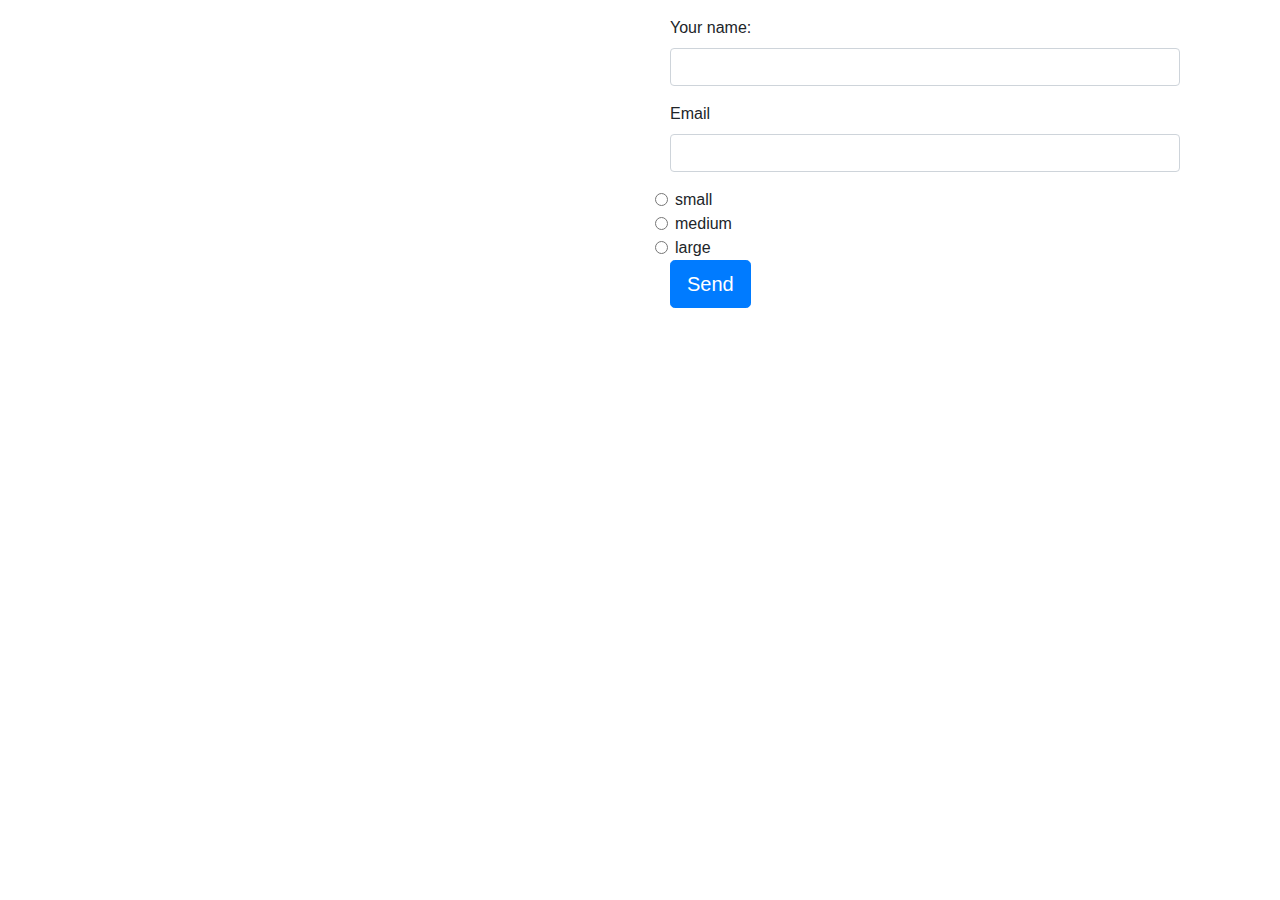
==== src/contactPage.html @ e97c6627 "init" ====
<!DOCTYPE html>
<html lang="en">
<head>
    <meta charset="UTF-8">
    <title>Title</title>
    <script src="https://code.jquery.com/jquery-3.4.1.slim.min.js"
            integrity="sha384-J6qa4849blE2+poT4WnyKhv5vZF5SrPo0iEjwBvKU7imGFAV0wwj1yYfoRSJoZ+n"
            crossorigin="anonymous"></script>
    <script src="https://cdn.jsdelivr.net/npm/popper.js@1.16.0/dist/umd/popper.min.js"
            integrity="sha384-Q6E9RHvbIyZFJoft+2mJbHaEWldlvI9IOYy5n3zV9zzTtmI3UksdQRVvoxMfooAo"
            crossorigin="anonymous"></script>
    <link rel="stylesheet" href="https://stackpath.bootstrapcdn.com/bootstrap/4.4.1/css/bootstrap.min.css"
          integrity="sha384-Vkoo8x4CGsO3+Hhxv8T/Q5PaXtkKtu6ug5TOeNV6gBiFeWPGFN9MuhOf23Q9Ifjh" crossorigin="anonymous">
    <script src="https://stackpath.bootstrapcdn.com/bootstrap/4.4.1/js/bootstrap.min.js"
            integrity="sha384-wfSDF2E50Y2D1uUdj0O3uMBJnjuUD4Ih7YwaYd1iqfktj0Uod8GCExl3Og8ifwB6"
            crossorigin="anonymous"></script>
    <style>
        div.content {
            height: 150px;
            border: dodgerblue 2px solid;
        }
    </style>
</head>
<body>

<!--<div class="container">-->
<!--    <div class="row">-->
<!--        <div class="content col-sm-6 col-md-3 col-lg-2 col-xl-2 ">-->
<!--            <div class="container">-->
<!--                <div class="row">-->
<!--                    <div class="content col-6">inner div 1</div>-->
<!--                    <div class="content col-6">inner div 2</div>-->
<!--                </div>-->
<!--            </div>-->
<!--        </div>-->
<!--        <div class="content col-sm-6 col-md-3 col-lg-2 col-xl-2">Div2</div>-->
<!--        <div class="content col-sm-6 col-md-3 col-lg-2 col-xl-2">Div3</div>-->
<!--        <div class="content col-sm-6 col-md-3 col-lg-2 col-xl-2">Div4</div>-->
<!--        <div class="content col-sm-6 col-md-3 col-lg-2 col-xl-2">Div5</div>-->
<!--        <div class="content col-sm-6 col-md-3 col-lg-2 col-xl-2">Div6</div>-->
<!--        <div class="content col-sm-6 col-md-3 col-lg-2 col-xl-2">Div7</div>-->
<!--    </div>-->
<!--</div>-->

<div class="container">
    <div class="row">
        <div class="col-6">


        </div>
        <form method="post" class="col-6 mt-3">

            <div class="form-group col-12">
                <label for="name">Your name:</label>
                <input class="form-control" id="name" type="text" name="userName">
            </div>
            <div class="form-group col-12">
                <label for="email">Email</label>
                <input class="form-control" id="email" type="email" name="email">
            </div>
            <div class="form-check col-12">
                <input class="form-check-input" type="radio" name="citySize" value="small">
                <label class="form-check-label">small</label>
            </div>
            <div class="form-check col-12">
                <input class="form-check-input" type="radio" name="citySize" value="medium">
                <label class="form-check-label">medium</label>
            </div>
            <div class="form-check col-12">
                <input class="form-check-input" type="radio" name="citySize" value="large">
                <label class="form-check-label">large</label>
            </div>
            <div class="form-group col-6">
                <input type="submit" value="Send" class="btn btn-lg btn-primary">
            </div>
        </form>


    </div>


</div>

</body>
</html>
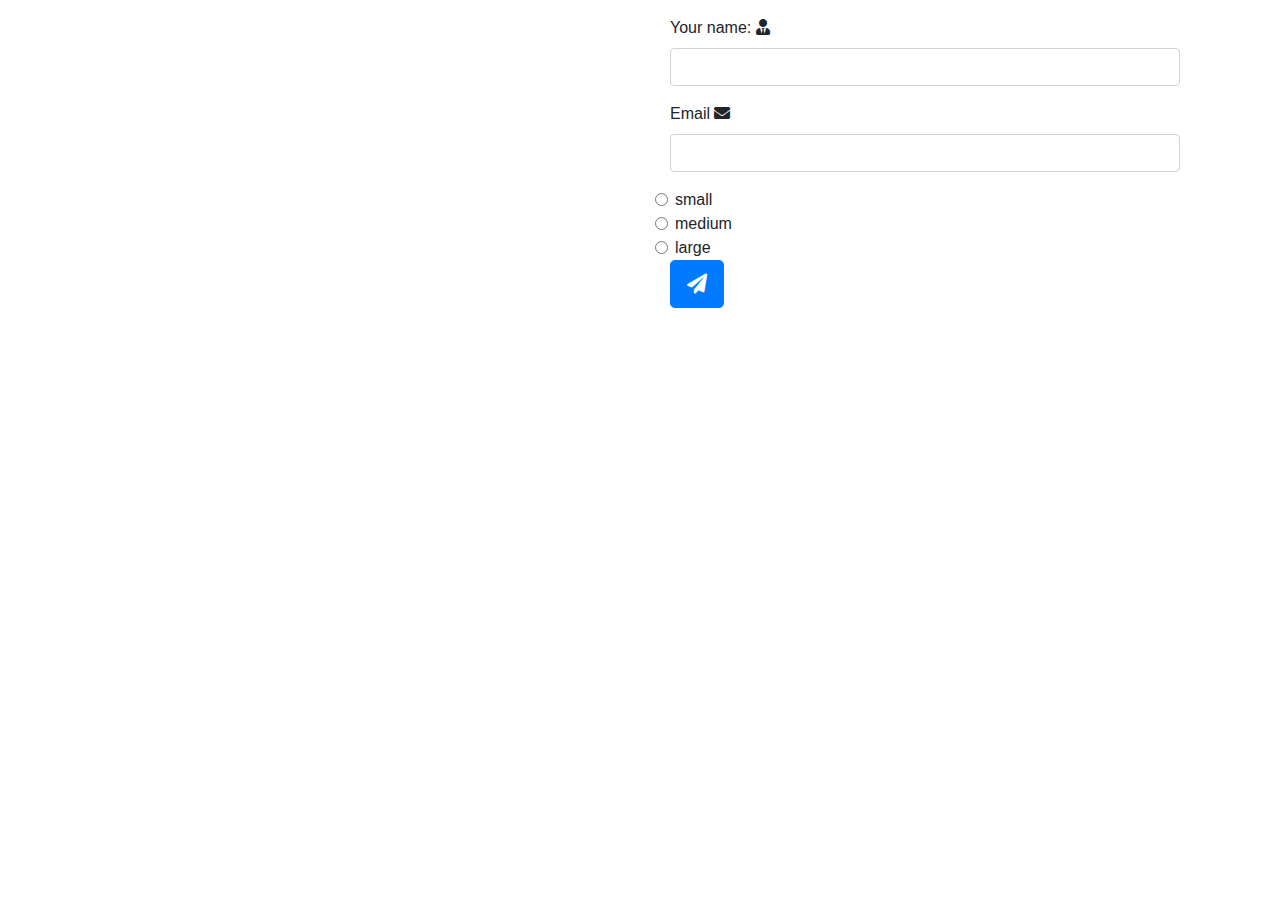
==== commit deca0f0b: "js + jquery" ====
--- a/src/contactPage.html
+++ b/src/contactPage.html
@@ -14,6 +14,8 @@
     <script src="https://stackpath.bootstrapcdn.com/bootstrap/4.4.1/js/bootstrap.min.js"
             integrity="sha384-wfSDF2E50Y2D1uUdj0O3uMBJnjuUD4Ih7YwaYd1iqfktj0Uod8GCExl3Og8ifwB6"
             crossorigin="anonymous"></script>
+    <link href="fas/css/all.css" rel="stylesheet"> <!--load all styles -->
+
     <style>
         div.content {
             height: 150px;
@@ -51,11 +53,11 @@
         <form method="post" class="col-6 mt-3">
 
             <div class="form-group col-12">
-                <label for="name">Your name:</label>
+                <label for="name">Your name: <span class="fas fa-user-tie"></span> </label>
                 <input class="form-control" id="name" type="text" name="userName">
             </div>
             <div class="form-group col-12">
-                <label for="email">Email</label>
+                <label for="email">Email <span class="fas fa-envelope"></span></label>
                 <input class="form-control" id="email" type="email" name="email">
             </div>
             <div class="form-check col-12">
@@ -71,7 +73,7 @@
                 <label class="form-check-label">large</label>
             </div>
             <div class="form-group col-6">
-                <input type="submit" value="Send" class="btn btn-lg btn-primary">
+                <button type="submit" class="btn btn-lg btn-primary"><span class="fas fa-paper-plane"></span> </button>
             </div>
         </form>
 
